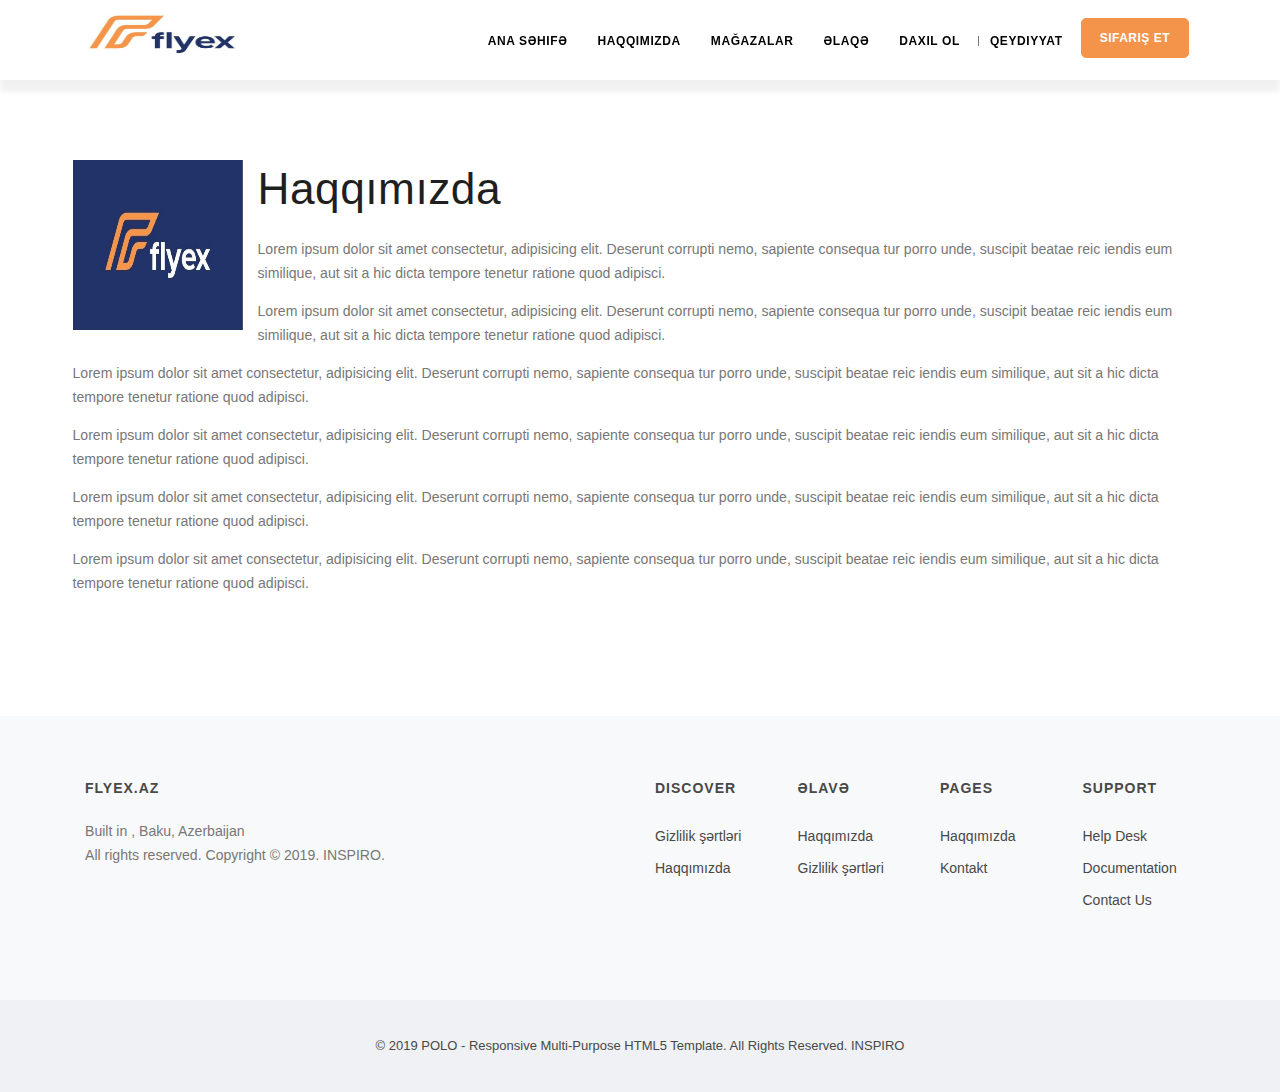
==== about.html @ 7f2b47bb "firstg" ====
<!DOCTYPE html>
<html lang="en">

<!-- Mirrored from inspirothemes.com/polo/index.html by HTTrack Website Copier/3.x [XR&CO'2014], Wed, 15 Jul 2020 18:54:03 GMT -->
<head>
<meta name="viewport" content="width=device-width, initial-scale=1" />
<meta http-equiv="content-type" content="text/html; charset=utf-8" />
<meta name="author" content="INSPIRO" />
<meta name="description" content="Themeforest Template Polo, html template">
<link rel="icon" type="image/png" href="images/favicon.png">
<meta http-equiv="X-UA-Compatible" content="IE=edge">

<title>Flyex.az</title>

<link href="css/plugins.css" rel="stylesheet">
<link href="css/style.css" rel="stylesheet">
<link href="css/style12.css" rel="stylesheet">

<link href="css/imagehover.min.css" rel="stylesheet">
</head>
<body>

<div class="body-inner">

<header id="header" class="header-always-fixed header-sticky sticky-active">
<div class="header-inner">
<div class="container">

<div id="logo">
<a href="index.html">
    
<span class="logo-default"> <img src="_images/logom.jpeg" width="170px" height="70px" style="margin-bottom: 15px;"/></span>
<span class="logo-dark"><img src="_images/logob.jpeg" width="250px" height="150px"/></span>
</a>
</div>




<div class="header-extras">
<ul>
<li>
<a href="#"> 

<button type="button" class="btn btn-primary" style="background-color: #f3944a;
border-color: #f3944a;"> Sifariş et</button>
</a>
</li>

</ul>
</div>


<div id="mainMenu-trigger">
<a class="lines-button x"><span class="lines"></span></a>
</div>


<div id="mainMenu">
<div class="container">
<nav>

<ul>
    <li class=""><a href="index.html">Ana səhifə</a></li>
<li><a href="about.html">Haqqımızda</a></li>


 
<li class="dropdown"><a href="#">Mağazalar</a></li>

<li class="dropdown"><a href="#">Əlaqə</a></li>

<li class="dropdown "><a  href="#">Daxil ol</a></li>
<li class="dropdown" ><a  href="#">Qeydiyyat</a></li>

</ul>
</nav>
</div>
</div>

</div>
</div>
</header>

<section class="content">
    <div class="container">
        <img src="_images/logob.jpeg" alt="logo" style="width:170px;height:170px;margin-right:15px; float: left;">
        <h1>Haqqımızda</h1>
        <p>Lorem ipsum dolor sit amet consectetur, adipisicing elit. Deserunt corrupti 
            nemo, sapiente consequa
            tur porro unde, suscipit beatae reic
            iendis eum similique, aut sit a hic dicta 
            tempore tenetur ratione quod adipisci.</p>
            <p>Lorem ipsum dolor sit amet consectetur, adipisicing elit. Deserunt corrupti 
                nemo, sapiente consequa
                tur porro unde, suscipit beatae reic
                iendis eum similique, aut sit a hic dicta 
                tempore tenetur ratione quod adipisci.</p>
                <p>Lorem ipsum dolor sit amet consectetur, adipisicing elit. Deserunt corrupti 
                    nemo, sapiente consequa
                    tur porro unde, suscipit beatae reic
                    iendis eum similique, aut sit a hic dicta 
                    tempore tenetur ratione quod adipisci.</p>
                    <p>Lorem ipsum dolor sit amet consectetur, adipisicing elit. Deserunt corrupti 
                        nemo, sapiente consequa
                        tur porro unde, suscipit beatae reic
                        iendis eum similique, aut sit a hic dicta 
                        tempore tenetur ratione quod adipisci.</p>
                        <p>Lorem ipsum dolor sit amet consectetur, adipisicing elit. Deserunt corrupti 
                            nemo, sapiente consequa
                            tur porro unde, suscipit beatae reic
                            iendis eum similique, aut sit a hic dicta 
                            tempore tenetur ratione quod adipisci.</p>
                            <p>Lorem ipsum dolor sit amet consectetur, adipisicing elit. Deserunt corrupti 
                                nemo, sapiente consequa
                                tur porro unde, suscipit beatae reic
                                iendis eum similique, aut sit a hic dicta 
                                tempore tenetur ratione quod adipisci.</p>
                                
    </div>
</section>




  

<footer id="footer">
<div class="footer-content">
<div class="container">
<div class="row">
<div class="col-lg-6">
<div class="widget">
<div class="widget-title">Flyex.az</div>
<p class="mb-5">Built in , Baku, Azerbaijan<br> All rights reserved. Copyright © 2019. INSPIRO.</p>
</div>
</div>
<div class="col-lg-6">
<div class="row">
<div class="col-lg-3">
<div class="widget">
<div class="widget-title">Discover</div>
<ul class="list">
<li><a href="privacy.html">Gizlilik şərtləri</a></li>
<li><a href="#">Haqqımızda</a></li>

</ul>
</div>
</div>
<div class="col-lg-3">
<div class="widget">
<div class="widget-title">Əlavə</div>
<ul class="list">
<li><a href="#">Haqqımızda</a></li>
<li><a href="#">Gizlilik şərtləri</a></li>

</ul>
</div>
</div>
<div class="col-lg-3">
<div class="widget">
<div class="widget-title">Pages</div>
<ul class="list">
<li><a href="#">Haqqımızda</a></li>
<li><a href="#">Kontakt</a></li>

</ul>
</div>
</div>
<div class="col-lg-3">
<div class="widget">
<div class="widget-title">Support</div>
<ul class="list">
<li><a href="#">Help Desk</a></li>
<li><a href="#">Documentation</a></li>
<li><a href="#">Contact Us</a></li>
</ul>
</div>
</div>
</div>
</div>
</div>
</div>
</div>
<div class="copyright-content">
<div class="container">
<div class="copyright-text text-center">&copy; 2019 POLO - Responsive Multi-Purpose HTML5 Template. All Rights Reserved.<a href="http://www.inspiro-media.com/" target="_blank" rel="noopener"> INSPIRO</a> </div>
</div>
</div>
</footer>

</div>


<a id="scrollTop"><i class="icon-chevron-up"></i><i class="icon-chevron-up"></i></a>

<script src="js/jquery.js"></script>
<script src="js/plugins.js"></script>

<script src="js/functions.js"></script>
</body>

<!-- Mirrored from inspirothemes.com/polo/index.html by HTTrack Website Copier/3.x [XR&CO'2014], Wed, 15 Jul 2020 18:57:38 GMT -->
</html>
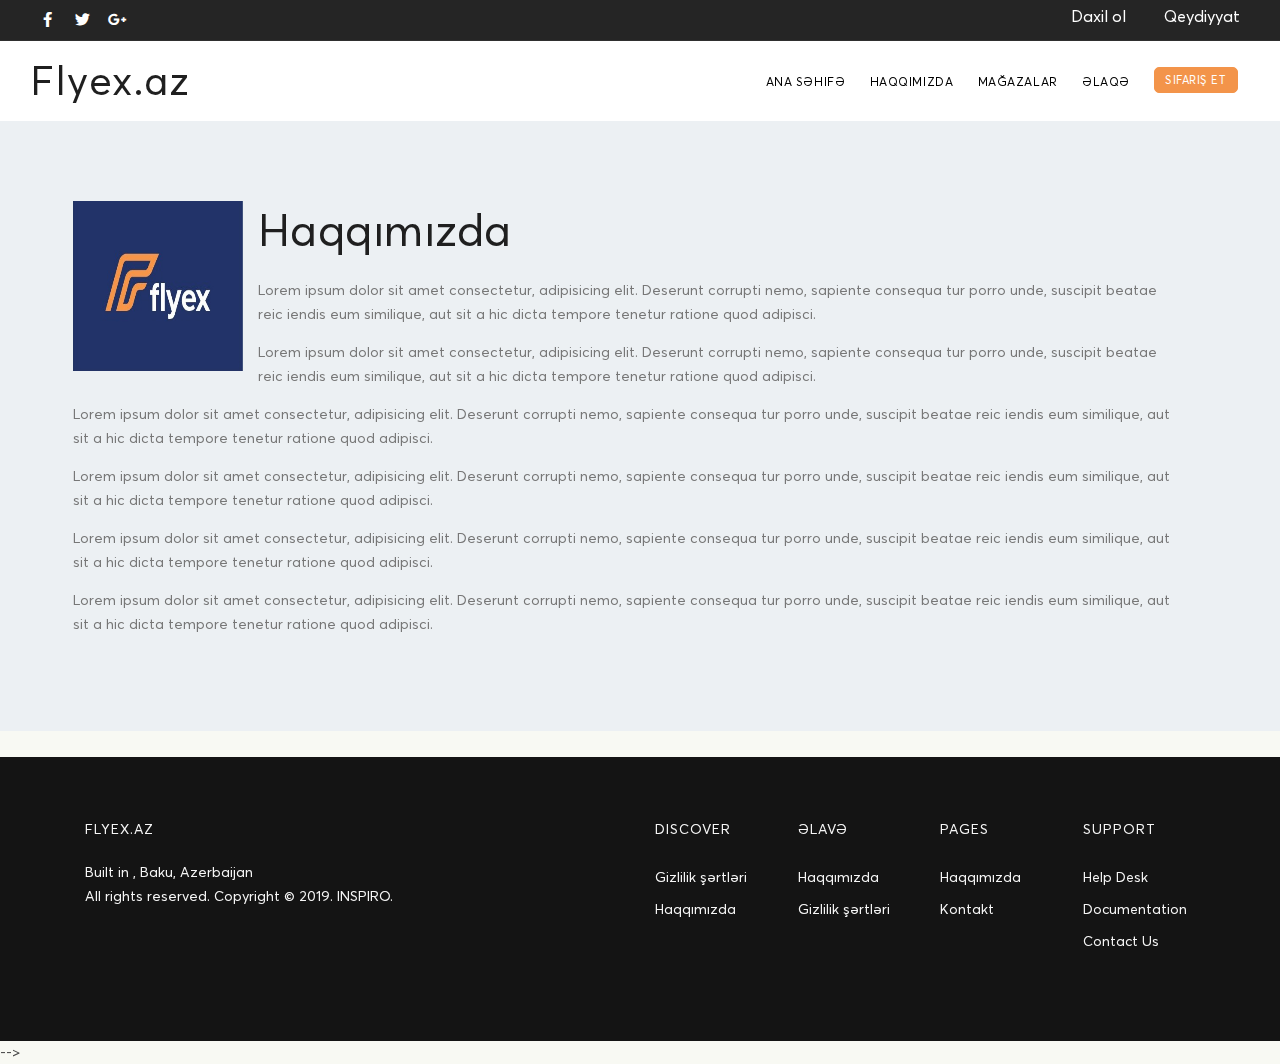
==== commit 58c6873f: "update" ====
--- a/about.html
+++ b/about.html
@@ -15,74 +15,268 @@
 <link href="css/plugins.css" rel="stylesheet">
 <link href="css/style.css" rel="stylesheet">
 <link href="css/style12.css" rel="stylesheet">
+<link href="modal.css" rel="stylesheet">
+
 
 <link href="css/imagehover.min.css" rel="stylesheet">
 </head>
 <body>
-
+<!--Start header-->
 <div class="body-inner">
-
-<header id="header" class="header-always-fixed header-sticky sticky-active">
-<div class="header-inner">
-<div class="container">
-
-<div id="logo">
-<a href="index.html">
-    
-<span class="logo-default"> <img src="_images/logom.jpeg" width="170px" height="70px" style="margin-bottom: 15px;"/></span>
-<span class="logo-dark"><img src="_images/logob.jpeg" width="250px" height="150px"/></span>
-</a>
-</div>
-
-
-
-
-<div class="header-extras">
-<ul>
-<li>
-<a href="#"> 
-
-<button type="button" class="btn btn-primary" style="background-color: #f3944a;
-border-color: #f3944a;"> Sifariş et</button>
-</a>
-</li>
-
-</ul>
-</div>
-
-
-<div id="mainMenu-trigger">
-<a class="lines-button x"><span class="lines"></span></a>
-</div>
-
-
-<div id="mainMenu">
-<div class="container">
-<nav>
-
-<ul>
-    <li class=""><a href="index.html">Ana səhifə</a></li>
-<li><a href="about.html">Haqqımızda</a></li>
-
-
- 
-<li class="dropdown"><a href="#">Mağazalar</a></li>
-
-<li class="dropdown"><a href="#">Əlaqə</a></li>
-
-<li class="dropdown "><a  href="#">Daxil ol</a></li>
-<li class="dropdown" ><a  href="#">Qeydiyyat</a></li>
-
-</ul>
-</nav>
-</div>
-</div>
-
-</div>
-</div>
-</header>
-
-<section class="content">
+    
+<div id="topbar" class="dark topbar-fullwidth">
+    <div class="container">
+    <div class="row">
+
+        <div class="col-md-6 d-none d-sm-block">
+            <div class="social-icons social-icons-colored-hover">
+            <ul>
+            <li class="social-facebook"><a href="#"><i class="fab fa-facebook-f"></i></a></li>
+            <li class="social-twitter"><a href="#"><i class="fab fa-twitter"></i></a></li>
+            <li class="social-google"><a href="#"><i class="fab fa-google-plus-g"></i></a></li>
+            </ul>
+            </div>
+            </div>
+
+    <div class="col-md-6">
+    <ul class="top-menu main-nav">
+    <li><a class="cd-signin" href="#0">Daxil ol</a></li>
+    <li><a class="cd-signup" href="#0">Qeydiyyat</a></li>
+   
+    </ul>
+    </div>
+
+    </div>
+    </div>
+    </div>
+
+    <header id="header" class="white" data-fullwidth="true">
+        <div class="header-inner">
+        <div class="container">
+        
+        <div id="logo">
+        <a href="index.html">
+        <span class="logo-default">Flyex.az</span>
+        <span class="logo-dark">Flyex.az</span>
+        </a>
+        </div>
+        
+        
+        <div id="search"><a id="btn-search-close" class="btn-search-close" aria-label="Close search form"><i class="icon-x"></i></a>
+        <form class="search-form" action="https://inspirothemes.com/polo/search-results-page.html" method="get">
+        <input class="form-control" name="q" type="text" placeholder="Type & Search..." />
+        <span class="text-muted">Start typing & press "Enter" or "ESC" to close</span>
+        </form>
+        </div>
+        
+        <div id="mainMenu-trigger">
+        <a class="lines-button x"><span class="lines"></span></a>
+        </div>
+        
+        
+        <div id="mainMenu">
+            <div class="container">
+            <nav>
+            
+            <ul>
+                <li class=""><a href="index.html">Ana səhifə</a></li>
+            <li><a href="about.html">Haqqımızda</a></li>
+            
+            
+             
+            <li ><a href="shops.html">Mağazalar</a></li>
+            
+            <li><a href="contact.html">Əlaqə</a></li>
+            
+            <li>
+                <a href="#"> 
+                
+                <button type="button" class="btn btn-primary" style="background-color: #f3944a;
+                border-color: #f3944a;"> Sifariş et</button>
+                </a>
+                </li>
+            
+            </ul>
+            
+            </nav>
+            
+            
+            
+            </div>
+            </div>
+        
+        </div>
+        </div>
+        </header>
+
+
+
+
+<div class="cd-user-modal"> <!-- this is the entire modal form, including the background -->
+    <div class="cd-user-modal-container"> <!-- this is the container wrapper -->
+        <ul class="cd-switcher">
+            <li><a href="#0">Daxil ol</a></li>
+            <li><a href="#0">Qeydiyyat</a></li>
+        </ul>
+
+        <div id="cd-login"> <!-- log in form -->
+            <form class="cd-form">
+                <div class="form-group col-md-12">
+                    <input type="email" class="form-control" name="email" placeholder="Email " required>
+                    <span class="cd-error-message">Yanlış!</span>
+                    </div>
+                    <div class="form-group col-md-12">
+                        <div >
+                            <input id="password-field" type="password" class="form-control" name="password" >
+                            <i class="toggle-password fa fa-fw fa-eye-slash"></i>
+                        <div class="input-group-append">
+                           <!-- <span class="input-group-text"><i class="icon-eye-off" aria-hidden="true" style="cursor: pointer;"></i></span> -->
+                        <span class="cd-error-message">Yanlış!</span>
+                        </div>
+                        
+                        </div>
+                        </div>
+                    <!-- <p class="fieldset">
+                        <input type="checkbox" onclick="myFunction()"> Şifrəni göstər  
+                    </p> -->
+                <p class="fieldset">
+                    
+                    <input type="checkbox" id="remember-me" checked>
+                    <label for="remember-me">Yadda saxla</label>
+                </p>
+
+                <p class="fieldset">
+                    <input class="full-width" type="submit" value="Login">
+                </p>
+            </form>
+            
+            <p class="cd-form-bottom-message"><a href="#0">Şifrəni unutdum</a></p>
+            <!-- <a href="#0" class="cd-close-form">Close</a> -->
+        </div> <!-- cd-login -->
+
+        <div id="cd-signup"> <!-- sign up form -->
+            <form class="cd-form">
+               
+                <div class="form-row">
+                    <div class="form-group col-md-6">
+                       
+                        <input type="text" class="form-control" name="name" placeholder="Ad" required>
+                    <span class="cd-error-message">Yanlış!</span>
+                    </div>
+                
+                    <div class="form-group col-md-6">
+                        
+                        <input type="text" class="form-control" name="name" placeholder="Soyad" required>
+                    <span class="cd-error-message">Yanlış!</span>
+                </div>
+            </div>
+            <div class="form-row">
+                <div class="form-group col-md-6">
+                  
+                <select class="form-control" name="gender" required>
+                    <option value="">Cinsini seç</option>
+                    <option>Qadın</option>
+                    <option>Kişi</option>
+                    </select>
+                </div>
+               
+                <div class="form-group col-md-6">
+                   
+                    <input class="form-control" type="date" name="dateofbirth" required>
+                    </div>
+            </div>
+
+            <div class="form-row">
+            <div class="form-group col-md-6">
+                <input type="email" class="form-control" name="email" placeholder="Email " required>
+                </div>
+                <div class="form-group col-md-6">
+                    <div >
+                        <input id="password-field2" type="password" class="form-control" name="password" >
+                        <i class="toggle-password fa fa-fw fa-eye-slash"></i>
+                    <div class="input-group-append">
+                    <!-- <span class="input-group-text" toggle="#password-field"><i class="icon-eye-off" aria-hidden="true" style="cursor: pointer;"></i></span>
+                    -->
+                   
+                    </div>
+                    </div>
+                    </div>
+            </div>
+
+              <div class="form-row">
+                  <div class="form-group col-md-4">
+                    <select name="gov_id_prefix" class="small-select" id="id_gov_id_prefix" onchange="changeValue(this)">
+                        <option value="AZE" selected="">AZE</option>
+                        <option value="AA">AA</option>
+                        </select>
+                  </div>
+
+                  <div class="form-group col-md-8">
+                    <input type="text" name="gov_id" maxlength="8" class="form-control iden-card pl-2" required="" id="id_gov_id" im-insert="true" placeholder="Seriya nömrəsi">
+                 
+              </div>
+            </div>
+
+              <div class="form-row">
+                  <div class="form-group col-md-6">
+                    <input type="text" maxlength="7" class="form-control iden-card pl-2" required="" id="id_gov_id" im-insert="true" placeholder="FIN">
+                 
+                  </div>
+                  <div class="input-group mb-3  col-md-6">
+                    <div class="input-group-prepend">
+                    <span class="input-group-text" id="basic-addon1">+994</span>
+                    </div>
+                    <input  class="form-control" maxlength="9" id="phone" type="tel" aria-describedby="basic-addon1">
+                    </div>
+      
+              </div>
+              <div class="form-row">
+                  <div class="form-group col-md-12">
+                    <input type="text" name="phone" maxlength="7" class="form-control pl-2" required="" id="id_phone" im-insert="true" placeholder="Ünvanı daxil edin">
+                     
+                  </div>
+              </div>
+
+             
+
+                <p class="fieldset">
+                    <input type="checkbox" id="accept-terms">
+                    <label for="accept-terms"><a href="#0">Şərtlərlə </a>razıyam </label>
+                </p>
+
+
+                <p class="fieldset">
+                    <input class="full-width has-padding" type="submit" value="Hesab yarat">
+                </p>
+            </div>
+            </form>
+
+            <!-- <a href="#0" class="cd-close-form">Close</a> -->
+        </div> <!-- cd-signup -->
+
+        <div id="cd-reset-password"> <!-- reset password form -->
+            <p class="cd-form-message">Lost your password? Please enter your email address. You will receive a link to create a new password.</p>
+
+            <form class="cd-form">
+                <p class="fieldset">
+                    <label class="image-replace cd-email" for="reset-email">E-mail</label>
+                    <input class="full-width has-padding has-border" id="reset-email" type="email" placeholder="E-mail">
+                    <span class="cd-error-message">Error message here!</span>
+                </p>
+
+                <p class="fieldset">
+                    <input class="full-width has-padding" type="submit" value="Reset password">
+                </p>
+            </form>
+
+            <p class="cd-form-bottom-message"><a href="#0">Back to log-in</a></p>
+        </div> <!-- cd-reset-password -->
+        <a href="#0" class="cd-close-form">Close</a>
+    </div> <!-- cd-user-modal-container -->
+</div> 
+<!--End header-->
+<!--Start about section-->
+<section class="content" style="background-color:#ecf0f3">
     <div class="container">
         <img src="_images/logob.jpeg" alt="logo" style="width:170px;height:170px;margin-right:15px; float: left;">
         <h1>Haqqımızda</h1>
@@ -119,86 +313,84 @@
                                 
     </div>
 </section>
-
-
-
-
-  
-
+<!--End about section-->
+ 
+<!--Start Footer-->
 <footer id="footer">
-<div class="footer-content">
-<div class="container">
-<div class="row">
-<div class="col-lg-6">
-<div class="widget">
-<div class="widget-title">Flyex.az</div>
-<p class="mb-5">Built in , Baku, Azerbaijan<br> All rights reserved. Copyright © 2019. INSPIRO.</p>
-</div>
-</div>
-<div class="col-lg-6">
-<div class="row">
-<div class="col-lg-3">
-<div class="widget">
-<div class="widget-title">Discover</div>
-<ul class="list">
-<li><a href="privacy.html">Gizlilik şərtləri</a></li>
-<li><a href="#">Haqqımızda</a></li>
-
-</ul>
-</div>
-</div>
-<div class="col-lg-3">
-<div class="widget">
-<div class="widget-title">Əlavə</div>
-<ul class="list">
-<li><a href="#">Haqqımızda</a></li>
-<li><a href="#">Gizlilik şərtləri</a></li>
-
-</ul>
-</div>
-</div>
-<div class="col-lg-3">
-<div class="widget">
-<div class="widget-title">Pages</div>
-<ul class="list">
-<li><a href="#">Haqqımızda</a></li>
-<li><a href="#">Kontakt</a></li>
-
-</ul>
-</div>
-</div>
-<div class="col-lg-3">
-<div class="widget">
-<div class="widget-title">Support</div>
-<ul class="list">
-<li><a href="#">Help Desk</a></li>
-<li><a href="#">Documentation</a></li>
-<li><a href="#">Contact Us</a></li>
-</ul>
-</div>
-</div>
-</div>
-</div>
-</div>
-</div>
-</div>
-<div class="copyright-content">
-<div class="container">
-<div class="copyright-text text-center">&copy; 2019 POLO - Responsive Multi-Purpose HTML5 Template. All Rights Reserved.<a href="http://www.inspiro-media.com/" target="_blank" rel="noopener"> INSPIRO</a> </div>
-</div>
-</div>
-</footer>
-
-</div>
-
-
-<a id="scrollTop"><i class="icon-chevron-up"></i><i class="icon-chevron-up"></i></a>
-
-<script src="js/jquery.js"></script>
-<script src="js/plugins.js"></script>
-
-<script src="js/functions.js"></script>
-</body>
-
-<!-- Mirrored from inspirothemes.com/polo/index.html by HTTrack Website Copier/3.x [XR&CO'2014], Wed, 15 Jul 2020 18:57:38 GMT -->
-</html>+    <div class="footer-content">
+    <div class="container">
+    <div class="row">
+    <div class="col-lg-6">
+    <div class="widget">
+    <div class="widget-title">Flyex.az</div>
+    <p class="mb-5">Built in , Baku, Azerbaijan<br> All rights reserved. Copyright © 2019. INSPIRO.</p>
+    </div>
+    </div>
+    <div class="col-lg-6">
+    <div class="row">
+    <div class="col-lg-3">
+    <div class="widget">
+    <div class="widget-title">Discover</div>
+    <ul class="list">
+    <li><a href="privacy.html">Gizlilik şərtləri</a></li>
+    <li><a href="#">Haqqımızda</a></li>
+    
+    </ul>
+    </div>
+    </div>
+    <div class="col-lg-3">
+    <div class="widget">
+    <div class="widget-title">Əlavə</div>
+    <ul class="list">
+    <li><a href="#">Haqqımızda</a></li>
+    <li><a href="#">Gizlilik şərtləri</a></li>
+    
+    </ul>
+    </div>
+    </div>
+    <div class="col-lg-3">
+    <div class="widget">
+    <div class="widget-title">Pages</div>
+    <ul class="list">
+    <li><a href="#">Haqqımızda</a></li>
+    <li><a href="#">Kontakt</a></li>
+    
+    </ul>
+    </div>
+    </div>
+    <div class="col-lg-3">
+    <div class="widget">
+    <div class="widget-title">Support</div>
+    <ul class="list">
+    <li><a href="#">Help Desk</a></li>
+    <li><a href="#">Documentation</a></li>
+    <li><a href="#">Contact Us</a></li>
+    </ul>
+    </div>
+    </div>
+    </div>
+    </div>
+    </div>
+    </div>
+    </div>
+    
+    </footer>
+    <!--End  Footer-->
+    
+    
+    
+    
+    <a id="scrollTop"><i class="icon-chevron-up"></i><i class="icon-chevron-up"></i></a>
+    
+    
+    </script> -->
+    
+    <script src="js/jquery.js"></script>
+    <script src="js/plugins.js"></script>
+    <script src="js/modal.js"></script>
+    <script src="js/functions.js"></script>
+    
+    </body>
+    
+    <!-- Mirrored from inspirothemes.com/polo/index.html by HTTrack Website Copier/3.x [XR&CO'2014], Wed, 15 Jul 2020 18:57:38 GMT -->
+    </html>